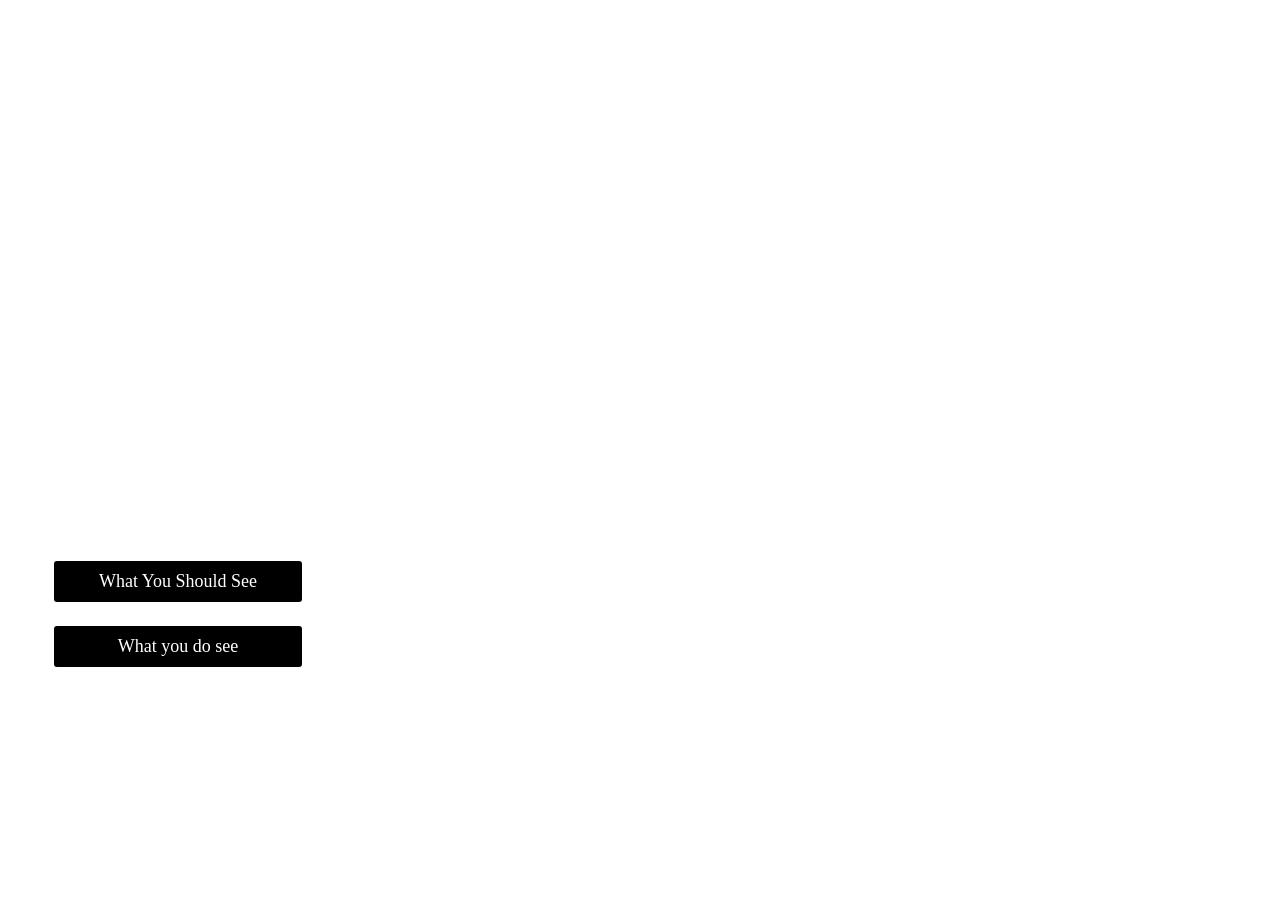
==== daisy/index.html @ 57212c0b "stuff" ====
<!DOCTYPE html>
<html>
    <head>
        <meta charset="UTF-8">
        <title>Clemson Under the Stars</title>
        <link rel="stylesheet" href="style.css">
    </head>
    <body>
        <div id="intro_stuff" style="display: none;">
            <div id="intro_text">
                <h1>Clemson Under the Stars</h1>
                <h2>See the stars. Find the constellations. Explore beyond the lights.</h2>
                <p class='subtitle'>Join us for an unforgettable journey through the cosmos!</p>
                <button id="Start">Click Me!</button>
            </div>
        </div>
        <div id='todayssky'>
            <div class="sky-box">
                <h1>Today's Sky</h1>
                <h2>Clemson University - August 29</h2>
            </div>
            <div class="rectangles-container">
                <div class="Information">
                    <h3>Local Time:</h3>
                    <h3>Sky Conditions:</h3>
                    <p class="section-subtitle">Today's Highlights:</p>
                    <div class="highlights-box"></div>
                    <div class="button-group">
                        <button class="info-button">What You Should See</button>
                        <button class="info-button">What you do see</button>
                    </div>
                </div>
                <div class="Gemini-Overview">
                    <h2>Gemini Overview:</h2>
                </div>
            </div>
            <div id="planets_stars" style="display: block; position: absolute; top: 22.5%; height: 77.5%; left: 27.5%; width: 45%;">

            </div>
        </div>
    </body>
</html>
---- daisy/style.css ----
html {
    text-align: center;
    color: white;
    background-image: url(https://www.adlerplanetarium.org/wp-content/uploads/bis-images/1074/Merdith-Stepian-Sark-Island-1200x800-f50_50.png);
    background-size: cover;
    height: 100%;
    width: 100%;
    margin: 0;
    padding: 0;
}
subtitle {
    font-size: 16px;
    color: white;
    margin-top: 5px;
}
body {
    margin: 0;
    padding: 0;
    width: 100%;
    height: 100%;
}
h1 {
    font-family: 'Georgia', serif;
    font-size: 46px;
    margin-top: 30px;
    margin-bottom: 20px;
}
h2 {
    font-size: 20px;
    margin-top: 20px;
    margin-bottom: 10px;
}
button {
    font-size: 16px;
    padding: 10px 20px;
    margin-top: 20px;
    background-color: orange;
    color: white;
    border-radius: 10px;
    cursor: pointer;
}

#intro_stuff {
    width: 90%;
    height: 90%;
    display: block;
    margin: 0;
    padding: 0;
    border: 5px solid white;
    position: absolute;
    top: 5%;
    left: 5%;
    border-radius: 20px;
}

#intro_text {
    position: absolute;
    display: block;
    height: 50%;
    width: 100%;
    top: 25%;
}

#todayssky {
    font-family:Cambria, Cochin, Georgia, Times, 'Times New Roman', serif;
    font-size: 20px;

}
.sky-box {
    border: 5px solid white;
    padding: 5px;
    margin: 10px;
    border-radius: 15px;
}
.rectangles-container {
    display: flex;
    justify-content: space-between;
    gap: 40px;
    margin-top: 30px;
    margin-left: 20px;
    margin-right: 20px;
    margin-bottom: 20px;
    height: calc(100vh - 250px);
    border-radius: 20px;
}
.Information{
    border: 3px solid white;
    width: 25%;
    height: 100%;
    border-radius: 10px;
}
.Gemini-Overview {
    border: 3px solid white;
    width: 25%;
    height: 100%;
    border-radius: 10px;
}

h3 {
    font-size: 24px;
    margin-top: 20px;
    margin-bottom: 15px;
    color: white;
}

.section-subtitle {
    font-size: 24px;
    color: white;
    margin-top: 30px;
    margin-bottom: 15px;
}

.highlights-box {
    border: 2px solid white;
    height: 150px;
    margin: 15px;
    margin-bottom: 20px;
    border-radius: 10px;
}

.button-group {
    margin-top: 15px;
    margin-bottom: 15px;
    padding: 0 15px;
}

.info-button {
    font-family: 'Georgia', serif;
    font-size: 18px;
    background-color: black;
    color: white;
    border: white 2px solid;
    border-radius: 5px;
    cursor: pointer;
    width: 90%;
}

.info-button:hover {
    background-color: rebeccapurple;
}

.planets_and_stars:hover {
    transform: scale(2);
}
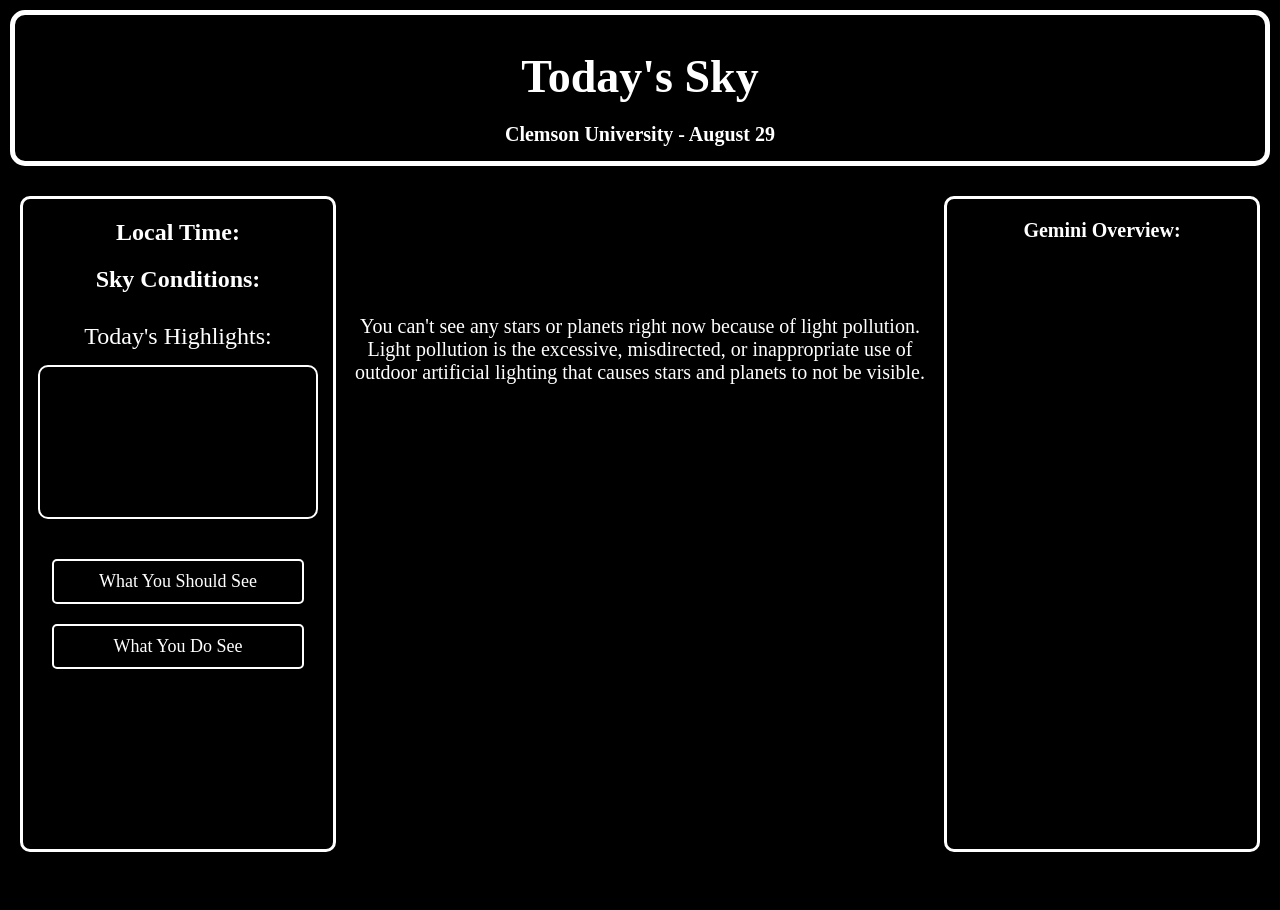
==== commit 6183fa25: "added more stuff" ====
--- a/daisy/index.html
+++ b/daisy/index.html
@@ -21,21 +21,21 @@
             </div>
             <div class="rectangles-container">
                 <div class="Information">
-                    <h3>Local Time:</h3>
-                    <h3>Sky Conditions:</h3>
+                    <h3 id="local_time">Local Time:</h3>
+                    <h3 id="conditions">Sky Conditions:</h3>
                     <p class="section-subtitle">Today's Highlights:</p>
-                    <div class="highlights-box"></div>
+                    <div class="highlights-box" id="highlights"></div>
                     <div class="button-group">
-                        <button class="info-button">What You Should See</button>
-                        <button class="info-button">What you do see</button>
+                        <button class="info-button" id="light_pollution_false">What You Should See</button>
+                        <button class="info-button" id="light_pollution_true">What You Do See</button>
                     </div>
                 </div>
                 <div class="Gemini-Overview">
-                    <h2>Gemini Overview:</h2>
+                    <h2 id="gemini">Gemini Overview:</h2>
                 </div>
             </div>
             <div id="planets_stars" style="display: block; position: absolute; top: 22.5%; height: 77.5%; left: 27.5%; width: 45%;">
-
+                <p id="light_pollution_txtbox"><br><br><br><br>You can't see any stars or planets right now because of light pollution. Light pollution is the excessive, misdirected, or inappropriate use of outdoor artificial lighting that causes stars and planets to not be visible.</p>
             </div>
         </div>
     </body>
--- a/daisy/style.css
+++ b/daisy/style.css
@@ -7,6 +7,7 @@
     width: 100%;
     margin: 0;
     padding: 0;
+    background-color: black;
 }
 subtitle {
     font-size: 16px;
